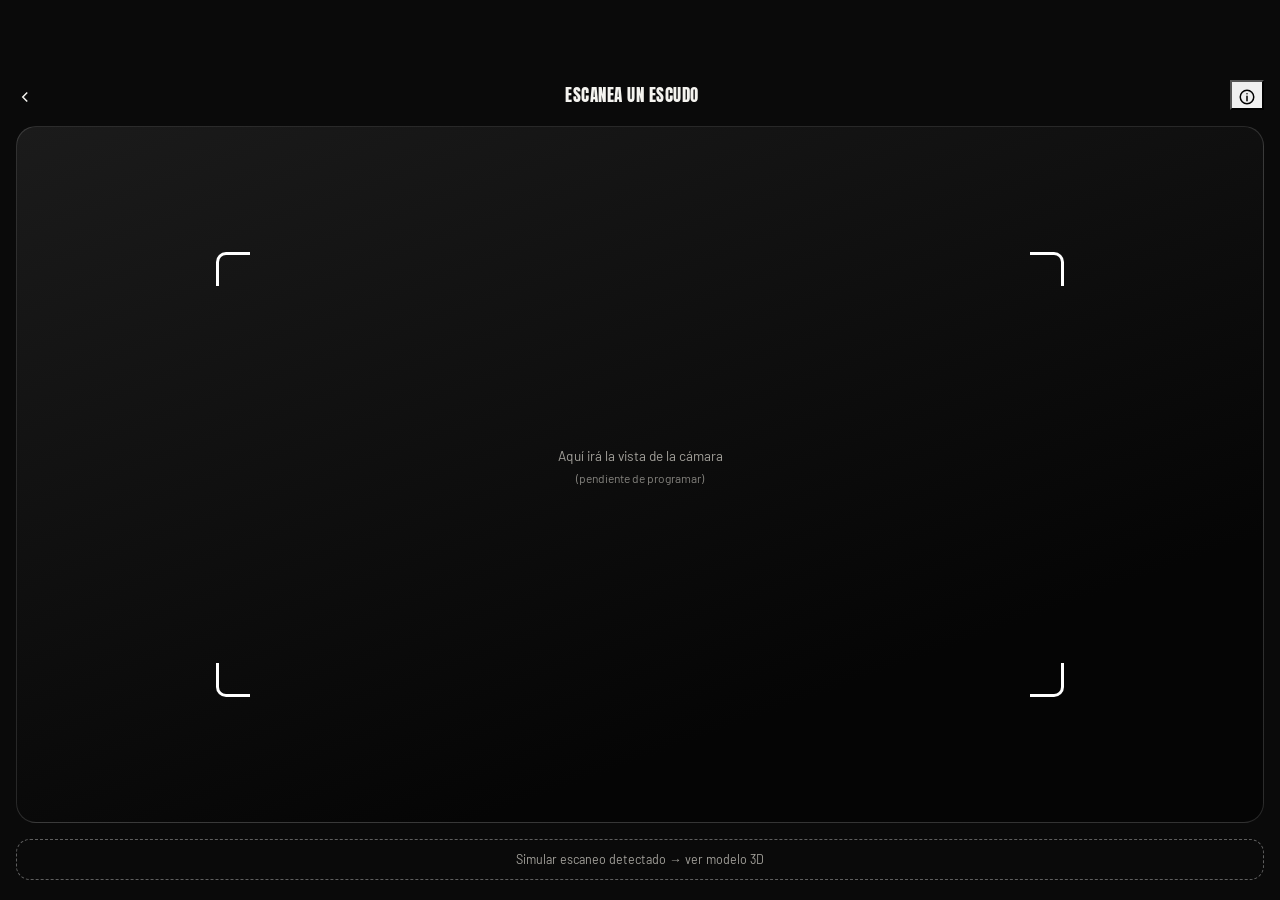
==== ar-escaner.html @ 3520d0bd "Nueva página" ====
<!DOCTYPE html>
<html lang="es">
<head>
<meta charset="UTF-8">
<meta name="viewport" content="width=device-width, initial-scale=1, viewport-fit=cover">
<title>Escanea un escudo — Tocar Base</title>
<meta name="theme-color" content="#0a0a0a">

<link rel="preconnect" href="https://fonts.googleapis.com">
<link rel="preconnect" href="https://fonts.gstatic.com" crossorigin>
<link href="https://fonts.googleapis.com/css2?family=Anton&family=Barlow:wght@400;500;600;700&display=swap" rel="stylesheet">

<link href="https://cdnjs.cloudflare.com/ajax/libs/bootstrap/5.3.3/css/bootstrap.min.css" rel="stylesheet">
<link rel="stylesheet" href="css/styles.css">
</head>
<body class="page-screen">

<main>
  <!-- =========================================================================
       Pantalla del escáner — "lienzo en blanco" a propósito.
       Todo lo que depende de la cámara queda sin programar; ya están el
       botón, el flujo hacia la siguiente página y los textos de instrucciones.
       ========================================================================= -->
  <div class="app-screen-top">
    <a href="index.html" class="circle-btn" id="scannerBack" aria-label="Regresar">
      <svg width="18" height="18" viewBox="0 0 24 24" fill="none" stroke="currentColor" stroke-width="2"><path d="M15 18l-6-6 6-6"/></svg>
    </a>
    <h2 class="app-screen-title">Escanea un escudo</h2>
    <button class="circle-btn" id="scannerInfo" aria-label="Ver instrucciones">
      <svg width="18" height="18" viewBox="0 0 24 24" fill="none" stroke="currentColor" stroke-width="2"><circle cx="12" cy="12" r="9"/><path d="M12 11v6M12 7.5v.01" stroke-linecap="round"/></svg>
    </button>
  </div>

  <div class="camera-canvas">
    <div class="scan-frame">
      <span class="corner tl"></span><span class="corner tr"></span>
      <span class="corner bl"></span><span class="corner br"></span>
    </div>
    <p class="canvas-placeholder-text">Aquí irá la vista de la cámara<br><small>(pendiente de programar)</small></p>
  </div>

  <!-- Enlace temporal solo para poder previsualizar la siguiente página;
       bórralo cuando conectes la detección real de la cámara. -->
  <a class="dev-link" id="scannerContinueDemo" href="ar-modelo.html">Simular escaneo detectado → ver modelo 3D</a>
</main>

<!-- Modal de instrucciones: cómo escanear un escudo -->
<div class="instructions-modal" id="arInstructionsModal">
  <div class="instructions-card">
    <p>Apunta con la cámara a la parte trasera de una tarjeta bisontina.</p>
    <p>Haz que el escudo quede dentro del recuadro blanco.</p>

    <div class="instructions-example">
      <div class="example-card">FRENTE</div>
      <svg class="example-arrow" width="60" height="40" viewBox="0 0 60 40" fill="none" stroke="currentColor" stroke-width="2"><path d="M4 6c14 4 30 14 50 26" stroke-linecap="round"/><path d="M46 26l8 6-9 3" stroke-linecap="round" stroke-linejoin="round"/></svg>
      <div class="example-card shield-face">
        <div class="mini-shield">TM</div>
      </div>
    </div>

    <button class="btn-solid btn-block" id="arInstructionsOk">OK</button>
  </div>
</div>

<script src="js/ar-escaner.js"></script>
</body>
</html>
---- css/styles.css ----
/* =========================================================================
   TOCAR BASE — Liga Mexicana de Béisbol
   Hoja de estilos principal (mobile-first)
   ========================================================================= */

:root{
  --bg: #0a0a0a;
  --bg-elev: #131313;
  --surface: #1a1a1a;
  --surface-2: #201f1f;
  --border: rgba(255,255,255,.14);
  --border-strong: rgba(255,255,255,.35);
  --text: #f5f4f0;
  --text-muted: #a3a19b;
  --accent: #e2231a;
  --accent-dim: #8f1512;
  --radius-lg: 20px;
  --radius-md: 14px;
  --radius-pill: 999px;
  --header-h: 64px;
  --font-display: "Anton", "Arial Narrow", sans-serif;
  --font-body: "Barlow", "Segoe UI", sans-serif;
}

*{ box-sizing: border-box; }

html{ scroll-behavior: smooth; }
@media (prefers-reduced-motion: reduce){
  html{ scroll-behavior: auto; }
  *{ animation-duration: .001ms !important; transition-duration: .001ms !important; }
}

body{
  background: var(--bg);
  color: var(--text);
  font-family: var(--font-body);
  margin: 0;
  padding-top: var(--header-h);
  -webkit-font-smoothing: antialiased;
}

/* La página de detalle (detalle.html) no usa el header fijo del sitio;
   su propia barra superior (.detail-top) va pegada al borde superior. */
body.page-detalle{ padding-top: 0; }

h1,h2,h3, .display{
  font-family: var(--font-display);
  text-transform: uppercase;
  letter-spacing: .5px;
  font-weight: 400;
  line-height: 1;
}

a{ color: inherit; text-decoration: none; }

::selection{ background: var(--accent); color: #fff; }

:focus-visible{
  outline: 2px solid var(--accent);
  outline-offset: 3px;
}

.container-app{
  max-width: 640px;
  margin: 0 auto;
  padding-inline: 18px;
}

/* ---------- Header ---------- */
.site-header{
  position: fixed;
  inset: 0 0 auto 0;
  height: var(--header-h);
  z-index: 1050;
  display: flex;
  align-items: center;
  justify-content: space-between;
  padding-inline: 16px;
  background: linear-gradient(to bottom, rgba(0,0,0,.75), rgba(0,0,0,0));
  transition: background-color .25s ease, box-shadow .25s ease;
}
.site-header.is-solid{
  background: rgba(10,10,10,.92);
  backdrop-filter: blur(6px);
  box-shadow: 0 1px 0 var(--border);
}

.brand{
  display: flex;
  align-items: center;
  gap: 8px;
  font-family: var(--font-display);
  font-size: 1.15rem;
  letter-spacing: .5px;
}
.brand svg{ width: 30px; height: 30px; flex: none; }

.btn-burger{
  width: 42px;
  height: 42px;
  border-radius: var(--radius-pill);
  border: 1px solid var(--border-strong);
  background: rgba(0,0,0,.35);
  display: flex;
  align-items: center;
  justify-content: center;
  color: var(--text);
}
.btn-burger:hover{ background: rgba(255,255,255,.08); }

/* ---------- Offcanvas menu ---------- */
.offcanvas.menu-panel{
  width: min(320px, 84vw);
  background: var(--bg-elev);
  border-left: 1px solid var(--border);
  color: var(--text);
}
.menu-panel .offcanvas-header{
  padding: 22px 20px 6px;
}
.menu-panel .offcanvas-title{
  font-family: var(--font-display);
  font-size: 1.4rem;
  letter-spacing: 1px;
}
.menu-panel .offcanvas-body{
  padding: 10px 20px 24px;
  display: flex;
  flex-direction: column;
  gap: 12px;
}
.nav-pill{
  display: block;
  text-align: center;
  padding: 14px 18px;
  border: 1px solid var(--border-strong);
  border-radius: var(--radius-pill);
  font-family: var(--font-display);
  letter-spacing: 1px;
  font-size: 1rem;
  color: var(--text);
  background: transparent;
}
.nav-pill:hover{ background: rgba(255,255,255,.06); }
.nav-pill.is-active{
  background: var(--accent);
  border-color: var(--accent);
  color: #fff;
}
.menu-foot{
  margin-top: auto;
  padding-top: 18px;
  border-top: 1px solid var(--border);
  font-size: .8rem;
  color: var(--text-muted);
}

/* ---------- Hero / Inicio ---------- */
.hero{
  position: relative;
  height: 82vh;
  min-height: 460px;
  max-height: 720px;
  overflow: hidden;
}
.hero .carousel,
.hero .carousel-inner,
.hero .carousel-item{ height: 100%; }
.hero-slide{
  height: 100%;
  width: 100%;
  background-size: cover;
  background-position: center;
  position: relative;
}
.hero-slide::after{
  content:"";
  position: absolute; inset: 0;
  background: linear-gradient(to top, rgba(0,0,0,.92) 10%, rgba(0,0,0,.35) 55%, rgba(0,0,0,.55) 100%);
}
.diamond-pattern{
  position: absolute; inset: 0;
  opacity: .5;
  mix-blend-mode: overlay;
  background-image: repeating-linear-gradient(115deg, rgba(255,255,255,.09) 0 2px, transparent 2px 26px);
  pointer-events: none;
}
.hero-content{
  position: absolute;
  left: 0; right: 0; bottom: 34px;
  padding-inline: 18px;
  z-index: 2;
}
.hero-logo{
  width: 58px; height: 58px;
  margin-bottom: 10px;
  filter: drop-shadow(0 2px 6px rgba(0,0,0,.5));
}
.hero-content h1{
  font-size: 1.7rem;
  margin: 0 0 8px;
}
.hero-content p{
  color: #d8d6cf;
  font-size: .92rem;
  max-width: 46ch;
  margin: 0;
}
.hero .carousel-indicators{
  bottom: 6px;
  margin-bottom: 0;
}
.hero .carousel-indicators [data-bs-target]{
  width: 7px; height: 7px;
  border-radius: 50%;
  background-color: rgba(255,255,255,.45);
  border: none;
  opacity: 1;
}
.hero .carousel-indicators .active{ background-color: var(--accent); }

/* ---------- Sections ---------- */
.section{
  padding: 44px 0 8px;
  scroll-margin-top: var(--header-h);
}
.section-head{
  display: flex;
  align-items: baseline;
  gap: 14px;
  padding-inline: 18px;
  margin-bottom: 18px;
}
.section-head h2{
  font-size: 1.5rem;
  white-space: nowrap;
}
.section-head .rule{
  height: 2px;
  flex: 1;
  background: linear-gradient(to right, var(--border-strong), transparent);
}
.section-sub{
  padding-inline: 18px;
  color: var(--text-muted);
  font-size: .9rem;
  margin: -10px 0 18px;
}

/* ---------- Card carousel (equipos / estadios) ---------- */
.card-rail-wrap{ position: relative; }
.card-rail{
  display: flex;
  gap: 14px;
  overflow-x: auto;
  scroll-snap-type: x mandatory;
  padding: 4px 18px 14px;
  scrollbar-width: none;
}
.card-rail::-webkit-scrollbar{ display: none; }

.rail-btn{
  position: absolute;
  top: 50%;
  translate: 0 -50%;
  width: 36px; height: 36px;
  border-radius: 50%;
  border: 1px solid var(--border-strong);
  background: rgba(10,10,10,.75);
  color: var(--text);
  display: flex; align-items: center; justify-content: center;
  z-index: 3;
}
.rail-btn.prev{ left: 4px; }
.rail-btn.next{ right: 4px; }
@media (max-width: 480px){ .rail-btn{ display: none; } }

.team-card{
  flex: 0 0 auto;
  width: 148px;
  scroll-snap-align: start;
  border: 1px solid var(--border);
  border-radius: var(--radius-lg);
  background: var(--surface);
  padding: 16px 12px 14px;
  text-align: center;
  cursor: pointer;
  transition: border-color .2s ease, transform .2s ease;
}
.team-card:hover{
  border-color: var(--border-strong);
  transform: translateY(-2px);
}
.team-shield{
  width: 76px; height: 76px;
  margin: 0 auto 12px;
  border-radius: 16px;
  display: flex; align-items: center; justify-content: center;
  font-family: var(--font-display);
  font-size: 1.5rem;
  color: #fff;
  border: 2px solid rgba(255,255,255,.5);
}
.team-card .name{
  font-family: var(--font-display);
  font-size: .95rem;
  letter-spacing: .3px;
  line-height: 1.15;
}
.team-card .city{
  font-size: .72rem;
  color: var(--text-muted);
  margin-top: 4px;
}

.stadium-card{
  flex: 0 0 auto;
  width: 220px;
  scroll-snap-align: start;
  border: 1px solid var(--border);
  border-radius: var(--radius-lg);
  overflow: hidden;
  cursor: pointer;
  background: var(--surface);
  transition: border-color .2s ease, transform .2s ease;
}
.stadium-card:hover{ border-color: var(--border-strong); transform: translateY(-2px); }
.stadium-card .photo{
  height: 120px;
  position: relative;
}
.stadium-card .photo .badge-mini{
  position: absolute; top: 10px; left: 10px;
  width: 30px; height: 30px;
  border-radius: 8px;
  border: 1.5px solid rgba(255,255,255,.6);
  display: flex; align-items: center; justify-content: center;
  font-family: var(--font-display);
  font-size: .75rem;
  color: #fff;
  background: rgba(0,0,0,.25);
}
.stadium-card .info{ padding: 12px 14px 14px; }
.stadium-card .name{
  font-family: var(--font-display);
  font-size: .95rem;
  line-height: 1.15;
}
.stadium-card .city{
  font-size: .72rem;
  color: var(--text-muted);
  margin-top: 4px;
}

/* ---------- Detail overlay (equipo / estadio) ---------- */
.detail-overlay{
  position: fixed;
  inset: 0;
  z-index: 1100;
  background: var(--bg);
  transform: translateY(100%);
  transition: transform .32s ease;
  overflow-y: auto;
  visibility: hidden;
}
.detail-overlay.is-open{
  transform: translateY(0);
  visibility: visible;
}
.detail-top{
  position: sticky;
  top: 0;
  z-index: 2;
  display: flex;
  align-items: center;
  justify-content: space-between;
  padding: 14px 14px 0;
}
.detail-top .circle-btn{
  width: 40px; height: 40px;
  border-radius: 50%;
  border: 1px solid var(--border-strong);
  background: rgba(10,10,10,.6);
  color: var(--text);
  display: flex; align-items: center; justify-content: center;
}
.detail-nav{ display: flex; gap: 8px; }

.detail-hero{
  height: 48vh;
  min-height: 300px;
  margin-top: -54px;
  position: relative;
  overflow: hidden;
  display: flex;
  align-items: flex-end;
  padding: 24px 20px;
}
.detail-hero::before{
  content:"";
  position: absolute; inset: 0;
  background: linear-gradient(to top, var(--bg) 4%, rgba(0,0,0,.25) 60%, rgba(0,0,0,.15));
}
.detail-hero .shield-lg{
  width: 64px; height: 64px;
  border-radius: 16px;
  border: 2px solid rgba(255,255,255,.6);
  display: flex; align-items: center; justify-content: center;
  font-family: var(--font-display);
  color: #fff;
  font-size: 1.4rem;
  margin-bottom: 12px;
  position: relative; z-index: 1;
}
.detail-hero .titles{ position: relative; z-index: 1; }
.detail-hero h2{ font-size: 1.7rem; margin: 0; }
.detail-hero .sub{ color: var(--text-muted); font-size: .9rem; margin-top: 2px; }

.detail-body{ padding: 20px 20px 60px; }
.detail-body p.lead-text{
  color: #d8d6cf;
  font-size: .96rem;
  line-height: 1.6;
}

.stat-grid{
  display: grid;
  grid-template-columns: repeat(3, 1fr);
  gap: 10px;
  margin: 18px 0 8px;
}
.stat-box{
  border: 1px solid var(--border);
  border-radius: var(--radius-md);
  padding: 12px 8px;
  text-align: center;
  background: var(--surface);
}
.stat-box .val{
  font-family: var(--font-display);
  font-size: 1.05rem;
  color: var(--accent);
}
.stat-box .lbl{
  font-size: .68rem;
  text-transform: uppercase;
  letter-spacing: .5px;
  color: var(--text-muted);
  margin-top: 2px;
}

.detail-gallery-head{
  display: flex;
  align-items: baseline;
  gap: 12px;
  margin: 26px 0 12px;
}
.detail-gallery-head h3{
  font-size: 1.05rem;
  white-space: nowrap;
}
.detail-gallery-head .rule{
  height: 2px;
  flex: 1;
  background: linear-gradient(to right, var(--border-strong), transparent);
}

.detail-body .card-rail-wrap .card-rail,
.detail-body .card-rail-wrap .mini-gallery{ padding: 4px 0 6px; }

.mini-gallery{
  display: flex;
  gap: 10px;
  overflow-x: auto;
  scroll-snap-type: x mandatory;
  scrollbar-width: none;
}
.mini-gallery::-webkit-scrollbar{ display: none; }
.mini-gallery .thumb{
  flex: 0 0 auto;
  width: 150px; height: 100px;
  scroll-snap-align: start;
  border-radius: var(--radius-md);
  border: 1px solid var(--border);
}

/* ---------- Galería ---------- */
.gallery-grid{
  display: grid;
  grid-template-columns: repeat(2, 1fr);
  gap: 12px;
  padding: 0 18px 10px;
}
.gallery-tile{
  aspect-ratio: 1 / 1;
  border-radius: var(--radius-md);
  border: 1px solid var(--border);
  cursor: pointer;
  position: relative;
  overflow: hidden;
  display: flex;
  align-items: flex-end;
  padding: 10px;
}
.gallery-tile::after{
  content:"";
  position: absolute; inset: 0;
  background: linear-gradient(to top, rgba(0,0,0,.65), rgba(0,0,0,0) 55%);
}
.gallery-tile span{
  position: relative; z-index: 1;
  font-size: .78rem;
  color: #fff;
}
.gallery-tile svg{
  position: absolute; right: 8px; top: 8px; z-index: 1;
  opacity: .85;
  width: 18px; height: 18px;
}

/* Editor de fotos */
.editor-overlay{
  position: fixed; inset: 0;
  z-index: 1200;
  background: rgba(0,0,0,.7);
  display: none;
  align-items: center;
  justify-content: center;
  padding: 18px;
}
.editor-overlay.is-open{ display: flex; }
.editor-card{
  width: 100%;
  max-width: 420px;
  background: var(--bg-elev);
  border: 1px solid var(--border);
  border-radius: var(--radius-lg);
  overflow: hidden;
}
.editor-head{
  display: flex; align-items: center; justify-content: space-between;
  padding: 14px 16px;
  border-bottom: 1px solid var(--border);
}
.editor-head h3{ font-size: 1.05rem; }
.editor-canvas-wrap{
  padding: 16px;
  display: flex;
  justify-content: center;
}
.editor-canvas-wrap canvas{
  width: 100%;
  max-width: 320px;
  aspect-ratio: 1/1;
  border-radius: var(--radius-md);
  border: 1px solid var(--border);
}
.filter-row{
  display: flex;
  gap: 8px;
  overflow-x: auto;
  padding: 4px 16px 16px;
  scrollbar-width: none;
}
.filter-row::-webkit-scrollbar{ display: none; }
.chip{
  flex: 0 0 auto;
  padding: 8px 14px;
  border-radius: var(--radius-pill);
  border: 1px solid var(--border-strong);
  background: transparent;
  color: var(--text);
  font-size: .82rem;
}
.chip.is-active{ background: var(--accent); border-color: var(--accent); color: #fff; }

.editor-slider{ padding: 4px 16px 8px; }
.editor-slider label{
  font-size: .78rem;
  color: var(--text-muted);
  display: block;
  margin-bottom: 6px;
}
.editor-actions{
  display: flex;
  gap: 10px;
  padding: 6px 16px 18px;
}
.btn-ghost, .btn-solid{
  padding: 13px 26px;
  border-radius: var(--radius-pill);
  font-family: var(--font-display);
  letter-spacing: .5px;
  font-size: .85rem;
  text-align: center;
  border: 1px solid var(--border-strong);
  background: transparent;
  color: var(--text);
  display: inline-block;
}
.btn-solid{ background: var(--accent); border-color: var(--accent); color: #fff; }
.btn-block{ display: block; width: 100%; }
.editor-actions > *, .confirm-actions > *{ flex: 1; }

/* ---------- Footer ---------- */
.site-footer{
  border-top: 1px solid var(--border);
  margin-top: 50px;
  padding: 30px 18px 90px;
  text-align: center;
  color: var(--text-muted);
  font-size: .82rem;
}
.site-footer .brand{ justify-content: center; margin-bottom: 10px; }
.social-row{
  display: flex;
  gap: 12px;
  justify-content: center;
  margin: 16px 0;
}
.social-row a{
  width: 36px; height: 36px;
  border-radius: 50%;
  border: 1px solid var(--border);
  display: flex; align-items: center; justify-content: center;
}
.social-row a:hover{ border-color: var(--border-strong); }

@media (min-width: 700px){
  .container-app{ max-width: 680px; }
}

/* =========================================================================
   Ajustes de tamaño: tarjetas de Equipos / Estadios más grandes (home)
   ========================================================================= */
.team-card{ width: 168px; padding: 20px 14px 16px; }
.team-shield{ width: 100px; height: 100px; font-size: 1.7rem; }
.stadium-card{ width: 240px; }
.stadium-card .photo{ height: 140px; }

/* Encabezado de sección invertido: la línea va antes que el texto,
   y el texto queda alineado a la derecha (Realidad Aumentada / Juego) */
.section-head.reverse{ flex-direction: row-reverse; }
.section-head.reverse h2{ text-align: right; }

/* =========================================================================
   Bloque "Historia" (about)
   ========================================================================= */
.about-photo{
  margin: 0 18px 18px;
  aspect-ratio: 16 / 10;
  border-radius: var(--radius-lg);
  border: 1px solid var(--border);
  background: linear-gradient(135deg, #232323, #0a0a0a 75%);
  background-size: cover;
  background-position: center;
}
.about-text{ padding-inline: 18px; }
.about-text h2{ font-size: 1.3rem; margin-bottom: 10px; }
.about-text p{ color: #d8d6cf; font-size: .92rem; line-height: 1.65; }

/* =========================================================================
   Stat pills (Ciudad / Inauguración / Liga / Capacidad, etc.)
   ========================================================================= */
.stat-pills{
  display: flex;
  flex-direction: column;
  gap: 12px;
  margin: 22px 0 6px;
}
.stat-pill{
  border: 1px solid var(--border-strong);
  border-radius: var(--radius-md);
  padding: 14px;
  text-align: center;
  background: transparent;
}
.stat-pill .val{
  font-family: var(--font-display);
  color: var(--accent);
  font-size: 1.05rem;
  letter-spacing: .5px;
}
.stat-pill .lbl{ color: var(--text-muted); font-size: .8rem; margin-top: 2px; }

.lead-text-2{ margin-top: 14px; }

/* =========================================================================
   Bloque "Estadísticas" (página de equipo)
   ========================================================================= */
.stat-card{
  background: var(--surface);
  border: 1px solid var(--border);
  border-radius: var(--radius-md);
  padding: 16px;
  margin-bottom: 12px;
}
.stat-card .lbl{
  font-size: .7rem;
  text-transform: uppercase;
  letter-spacing: .6px;
  color: var(--text-muted);
}
.stat-card .val{
  font-family: var(--font-display);
  font-size: 2rem;
  margin-top: 6px;
  line-height: 1;
}
.stat-card .note{ font-size: .78rem; color: var(--text-muted); margin-top: 6px; }
.stat-card .val-row{
  display: flex;
  align-items: center;
  justify-content: space-between;
  gap: 12px;
}
.stat-card .sparkline{ flex: none; }

.racha-box{
  margin-top: 14px;
  background: var(--bg-elev);
  border: 1px solid var(--border);
  border-radius: var(--radius-md);
  padding: 12px 14px;
}

/* =========================================================================
   Bloque "Fotos" (página de estadio)
   ========================================================================= */
.foto-feature{
  width: 100%;
  aspect-ratio: 16 / 10;
  border-radius: var(--radius-lg);
  border: 1px solid var(--border);
}
.foto-caption{
  text-align: center;
  color: var(--text-muted);
  font-size: .85rem;
  margin-top: 12px;
}
.foto-dots{
  display: flex;
  gap: 8px;
  justify-content: center;
  margin-top: 10px;
}
.foto-dots button{
  width: 7px; height: 7px;
  border-radius: 50%;
  border: none;
  background: rgba(255,255,255,.3);
  padding: 0;
}
.foto-dots button.is-active{ background: var(--accent); width: 20px; border-radius: 4px; }

/* =========================================================================
   Realidad Aumentada — sección en Home
   ========================================================================= */
.ar-photo{
  margin: 18px 18px 0;
  aspect-ratio: 16 / 10;
  border-radius: var(--radius-lg);
  border: 1px solid var(--border);
  background: linear-gradient(150deg, #241a1a, #0a0a0a 75%);
}
.ar-copy{ padding: 16px 18px 0; }
.ar-copy h3{ font-size: 1.05rem; margin-bottom: 8px; }
.ar-copy p{ color: #d8d6cf; font-size: .9rem; line-height: 1.6; }
.ar-cta{ padding: 18px 18px 6px; text-align: right; }

.juego-copy{ padding: 0 18px; text-align: right; }
.juego-copy h3{ font-size: 1.05rem; margin-bottom: 8px; }
.juego-copy p{ color: #d8d6cf; font-size: .9rem; line-height: 1.6; }
.juego-cta{ padding: 18px 18px 6px; text-align: right; }

/* =========================================================================
   Modal de instrucciones (reutilizado por AR y por el Juego)
   ========================================================================= */
.instructions-modal, .confirm-modal{
  position: fixed;
  inset: 0;
  z-index: 1300;
  background: rgba(0,0,0,.7);
  display: none;
  align-items: center;
  justify-content: center;
  padding: 20px;
}
.instructions-modal.is-open, .confirm-modal.is-open{ display: flex; }

.instructions-card{
  width: 100%;
  max-width: 380px;
  background: var(--surface-2);
  border: 1px solid var(--border);
  border-radius: var(--radius-lg);
  padding: 24px 20px;
}
.instructions-card p{ color: var(--text); font-size: .95rem; line-height: 1.55; margin-bottom: 14px; }

.instructions-example{
  display: flex;
  align-items: center;
  justify-content: center;
  gap: 6px;
  margin: 18px 0;
}
.example-card{
  width: 84px; height: 118px;
  border-radius: 10px;
  background: #eceae4;
  color: #1a1a1a;
  display: flex; align-items: center; justify-content: center;
  font-size: .7rem;
  font-weight: 600;
  flex: none;
}
.example-arrow{ color: var(--text-muted); flex: none; }
.example-card.shield-face{ background: #eceae4; }
.mini-shield{
  width: 44px; height: 44px;
  border-radius: 8px;
  background: linear-gradient(145deg, #1B2A5E, #C9A227);
  color: #fff;
  display: flex; align-items: center; justify-content: center;
  font-family: var(--font-display);
  font-size: .8rem;
}

/* =========================================================================
   Páginas de pantalla completa (escáner AR, modelo 3D, juego, trivia)
   Cada una es su propio archivo .html; esta clase solo asegura que el
   <body> ocupe todo el alto de la ventana y acomode su contenido en
   columna, igual que antes lo hacía el overlay .app-screen.
   ========================================================================= */
body.page-screen{
  min-height: 100vh;
  display: flex;
  flex-direction: column;
}
body.page-screen main{
  flex: 1;
  display: flex;
  flex-direction: column;
}

.app-screen-top{
  display: flex;
  align-items: center;
  justify-content: space-between;
  padding: 16px 16px 0;
  flex: none;
}
.app-screen-title{
  font-size: 1.05rem;
  margin: 0;
}

.camera-canvas{
  flex: 1;
  margin: 16px;
  border-radius: var(--radius-lg);
  border: 1px solid var(--border);
  background: linear-gradient(160deg, #1b1b1b, #050505 75%);
  display: flex;
  align-items: center;
  justify-content: center;
  position: relative;
  overflow: hidden;
}
.canvas-placeholder-text{
  color: var(--text-muted);
  font-size: .85rem;
  text-align: center;
  line-height: 1.6;
  padding: 0 30px;
}
.canvas-placeholder-text small{ font-size: .75rem; opacity: .8; }

.scan-frame{
  position: absolute;
  top: 18%; bottom: 18%; left: 16%; right: 16%;
  pointer-events: none;
}
.scan-frame .corner{
  position: absolute;
  width: 34px; height: 34px;
  border: 3px solid #fff;
}
.scan-frame .tl{ top: 0; left: 0; border-right: none; border-bottom: none; border-radius: 10px 0 0 0; }
.scan-frame .tr{ top: 0; right: 0; border-left: none; border-bottom: none; border-radius: 0 10px 0 0; }
.scan-frame .bl{ bottom: 0; left: 0; border-right: none; border-top: none; border-radius: 0 0 0 10px; }
.scan-frame .br{ bottom: 0; right: 0; border-left: none; border-top: none; border-radius: 0 0 10px 0; }

.dev-link{
  display: block;
  flex: none;
  margin: 0 16px 20px;
  padding: 10px;
  border: 1px dashed var(--border-strong);
  border-radius: var(--radius-md);
  background: transparent;
  color: var(--text-muted);
  font-size: .78rem;
  text-align: center;
  text-decoration: none;
}

.ar-toolbar{
  flex: none;
  display: flex;
  justify-content: space-evenly;
  padding: 10px 16px 28px;
}
.ar-icon-btn{
  width: 58px; height: 58px;
  border-radius: 50%;
  border: none;
  background: #7a3fd1;
  color: #fff;
  display: flex; align-items: center; justify-content: center;
  opacity: .55;
}

/* =========================================================================
   Juego — pantallas
   ========================================================================= */
.game-intro-content{ padding: 60px 24px 0; text-align: center; }
.game-title{ font-size: 3rem; margin-bottom: 18px; }
.game-tagline{ font-family: var(--font-display); font-size: 1.1rem; color: #d8d6cf; letter-spacing: .3px; }
.game-intro-art{
  flex: 1;
  margin: 24px 16px;
  border-radius: var(--radius-lg);
  border: 1px solid var(--border);
  background: linear-gradient(180deg, #1a2b22 0%, #3a4a2f 55%, #6b4a2f 100%);
}
.game-start-btn{ margin: 0 16px 28px; }

.game-field{
  flex: 1;
  margin: 0 16px 20px;
  border-top: 1px solid var(--border);
  padding-top: 18px;
  display: flex;
  flex-direction: column;
  background: linear-gradient(180deg, #2f4a2f, #24371f);
  border-radius: 0 0 var(--radius-lg) var(--radius-lg);
}
.block-rows{
  display: grid;
  grid-template-columns: repeat(5, 1fr);
  gap: 6px;
  padding: 0 12px;
}
.block-rows .block{
  height: 26px;
  border-radius: 6px;
}
.game-play-area{
  flex: 1;
  position: relative;
}
.game-ball{
  position: absolute;
  left: 50%; top: 65%;
  translate: -50% -50%;
  width: 22px; height: 22px;
  border-radius: 50%;
  background: #fff;
  box-shadow: inset 0 0 0 1.5px #c8102e;
}
.game-ball::before, .game-ball::after{
  content: "";
  position: absolute;
  inset: 2px;
  border-top: 1.5px solid #c8102e;
  border-radius: 50%;
  transform: rotate(45deg);
}
.game-ball::after{ transform: rotate(-45deg); }
.game-paddle{
  position: absolute;
  left: 50%; bottom: 26px;
  translate: -50% 0;
  width: 90px; height: 6px;
  border-radius: 4px;
  background: #fff;
}

.game-diagram{
  position: relative;
  margin: 0 auto 16px;
  width: 180px; height: 110px;
  background: linear-gradient(180deg, #2f4a2f, #24371f);
  border-radius: var(--radius-md);
  overflow: hidden;
}
.diagram-mark{
  position: absolute;
  top: -6px; left: -6px;
  font-size: 1.4rem;
  color: #ff3b3b;
  z-index: 2;
}
.diagram-mark.ok{ color: #3ddc71; }
.diagram-box{ position: relative; width: 100%; height: 100%; }
.diagram-paddle{
  position: absolute;
  left: 12%; bottom: 22px;
  width: 60px; height: 5px;
  border-radius: 3px;
  background: #fff;
}
.diagram-ball{
  position: absolute;
  top: 55%;
  width: 14px; height: 14px;
  border-radius: 50%;
  background: #fff;
}

/* =========================================================================
   Trivia — pantalla de pregunta
   ========================================================================= */
.trivia-content{
  flex: 1;
  display: flex;
  flex-direction: column;
  justify-content: center;
  gap: 28px;
  padding: 24px 20px 40px;
}
.trivia-question-counter{
  text-align: center;
  font-size: .8rem;
  letter-spacing: .5px;
  text-transform: uppercase;
  color: var(--text-muted);
}
.trivia-question{
  font-family: var(--font-display);
  font-size: 1.5rem;
  line-height: 1.35;
  text-align: center;
}
.trivia-answers{
  display: flex;
  gap: 14px;
}
.trivia-answer-btn{
  flex: 1;
  padding: 24px 10px;
  border-radius: var(--radius-lg);
  border: 1px solid var(--border-strong);
  background: var(--surface);
  color: var(--text);
  font-family: var(--font-display);
  font-size: 1.15rem;
  letter-spacing: .5px;
  text-transform: uppercase;
  text-align: center;
}
.trivia-answer-btn.is-correct{ background: #1f6b3a; border-color: #3ddc71; color: #fff; }
.trivia-answer-btn.is-incorrect{ background: #6b1f1f; border-color: #ff5c5c; color: #fff; }
.trivia-answer-btn:disabled{ opacity: .9; }
.trivia-feedback{
  min-height: 1.4em;
  text-align: center;
  font-size: .95rem;
  color: var(--text-muted);
}
.trivia-next-wrap{ text-align: center; }

/* =========================================================================
   Modal de confirmación de salida
   ========================================================================= */
.confirm-card{
  width: 100%;
  max-width: 320px;
  background: var(--surface-2);
  border: 1px solid var(--border);
  border-radius: var(--radius-lg);
  padding: 26px 22px;
  text-align: center;
}
.confirm-card h3{ font-size: 1.05rem; margin-bottom: 8px; }
.confirm-card p{ color: var(--text-muted); font-size: .85rem; margin-bottom: 20px; }
.confirm-actions{ display: flex; gap: 10px; }
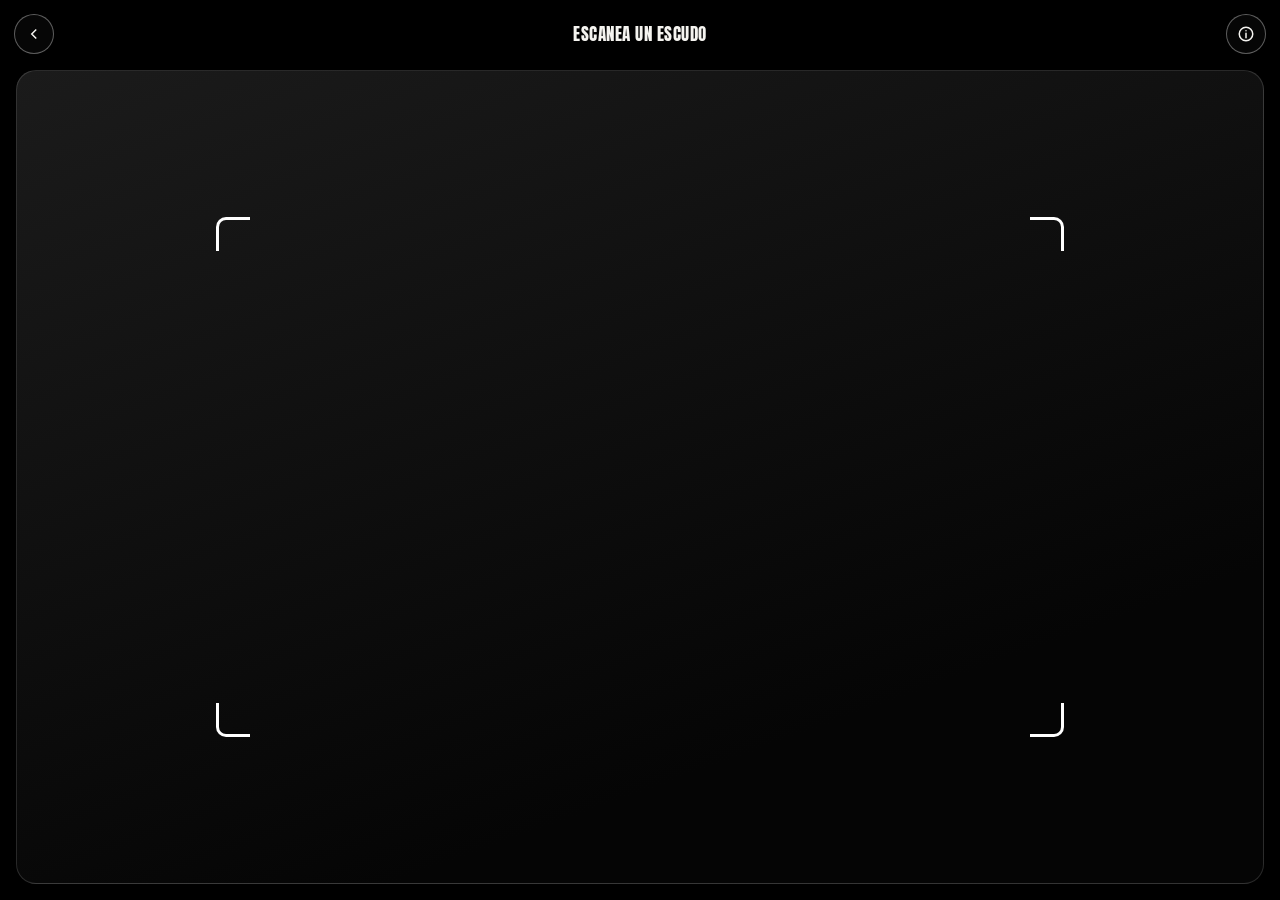
==== commit e98417cb: "Cambios grandes" ====
--- a/ar-escaner.html
+++ b/ar-escaner.html
@@ -16,13 +16,8 @@
 <body class="page-screen">
 
 <main>
-  <!-- =========================================================================
-       Pantalla del escáner — "lienzo en blanco" a propósito.
-       Todo lo que depende de la cámara queda sin programar; ya están el
-       botón, el flujo hacia la siguiente página y los textos de instrucciones.
-       ========================================================================= -->
-  <div class="app-screen-top">
-    <a href="index.html" class="circle-btn" id="scannerBack" aria-label="Regresar">
+  <div class="detail-top">
+    <a href="index.html#ar" class="circle-btn" id="scannerBack" aria-label="Regresar">
       <svg width="18" height="18" viewBox="0 0 24 24" fill="none" stroke="currentColor" stroke-width="2"><path d="M15 18l-6-6 6-6"/></svg>
     </a>
     <h2 class="app-screen-title">Escanea un escudo</h2>
@@ -31,37 +26,15 @@
     </button>
   </div>
 
-  <div class="camera-canvas">
+  <a class="camera-canvas" href="ar-modelo.html">
     <div class="scan-frame">
       <span class="corner tl"></span><span class="corner tr"></span>
       <span class="corner bl"></span><span class="corner br"></span>
     </div>
-    <p class="canvas-placeholder-text">Aquí irá la vista de la cámara<br><small>(pendiente de programar)</small></p>
-  </div>
+  </a>
 
-  <!-- Enlace temporal solo para poder previsualizar la siguiente página;
-       bórralo cuando conectes la detección real de la cámara. -->
-  <a class="dev-link" id="scannerContinueDemo" href="ar-modelo.html">Simular escaneo detectado → ver modelo 3D</a>
 </main>
 
-<!-- Modal de instrucciones: cómo escanear un escudo -->
-<div class="instructions-modal" id="arInstructionsModal">
-  <div class="instructions-card">
-    <p>Apunta con la cámara a la parte trasera de una tarjeta bisontina.</p>
-    <p>Haz que el escudo quede dentro del recuadro blanco.</p>
 
-    <div class="instructions-example">
-      <div class="example-card">FRENTE</div>
-      <svg class="example-arrow" width="60" height="40" viewBox="0 0 60 40" fill="none" stroke="currentColor" stroke-width="2"><path d="M4 6c14 4 30 14 50 26" stroke-linecap="round"/><path d="M46 26l8 6-9 3" stroke-linecap="round" stroke-linejoin="round"/></svg>
-      <div class="example-card shield-face">
-        <div class="mini-shield">TM</div>
-      </div>
-    </div>
-
-    <button class="btn-solid btn-block" id="arInstructionsOk">OK</button>
-  </div>
-</div>
-
-<script src="js/ar-escaner.js"></script>
 </body>
 </html>
--- a/css/styles.css
+++ b/css/styles.css
@@ -4,7 +4,7 @@
    ========================================================================= */
 
 :root{
-  --bg: #0a0a0a;
+  --bg: #000000;
   --bg-elev: #131313;
   --surface: #1a1a1a;
   --surface-2: #201f1f;
@@ -114,6 +114,7 @@
   background: var(--bg-elev);
   border-left: 1px solid var(--border);
   color: var(--text);
+  z-index: 1051;
 }
 .menu-panel .offcanvas-header{
   padding: 22px 20px 6px;
@@ -158,25 +159,16 @@
 /* ---------- Hero / Inicio ---------- */
 .hero{
   position: relative;
-  height: 82vh;
+  height: 40vh;
   min-height: 460px;
   max-height: 720px;
   overflow: hidden;
 }
-.hero .carousel,
-.hero .carousel-inner,
-.hero .carousel-item{ height: 100%; }
-.hero-slide{
-  height: 100%;
-  width: 100%;
-  background-size: cover;
-  background-position: center;
-  position: relative;
-}
-.hero-slide::after{
-  content:"";
-  position: absolute; inset: 0;
-  background: linear-gradient(to top, rgba(0,0,0,.92) 10%, rgba(0,0,0,.35) 55%, rgba(0,0,0,.55) 100%);
+
+.mask{
+  height:60%;
+  background:linear-gradient(to top, #000 40%, transparent 100%);
+  pointer-events:none;
 }
 .diamond-pattern{
   position: absolute; inset: 0;
@@ -187,7 +179,8 @@
 }
 .hero-content{
   position: absolute;
-  left: 0; right: 0; bottom: 34px;
+  left: 0; 
+  bottom: 60px;
   padding-inline: 18px;
   z-index: 2;
 }
@@ -223,6 +216,10 @@
 .section{
   padding: 44px 0 8px;
   scroll-margin-top: var(--header-h);
+  background: radial-gradient( circle at 50% 50%,
+  rgba(130, 0, 153, 1)   0%,
+  rgba(130, 0, 153, 0.35) 0%,
+  transparent 60%);
 }
 .section-head{
   display: flex;
@@ -247,6 +244,7 @@
   margin: -10px 0 18px;
 }
 
+
 /* ---------- Card carousel (equipos / estadios) ---------- */
 .card-rail-wrap{ position: relative; }
 .card-rail{
@@ -255,6 +253,7 @@
   overflow-x: auto;
   scroll-snap-type: x mandatory;
   padding: 4px 18px 14px;
+  margin-left: 20px;
   scrollbar-width: none;
 }
 .card-rail::-webkit-scrollbar{ display: none; }
@@ -300,6 +299,7 @@
   font-size: 1.5rem;
   color: #fff;
   border: 2px solid rgba(255,255,255,.5);
+  object-fit:scale-down;
 }
 .team-card .name{
   font-family: var(--font-display);
@@ -340,7 +340,8 @@
   color: #fff;
   background: rgba(0,0,0,.25);
 }
-.stadium-card .info{ padding: 12px 14px 14px; }
+.stadium-card .info{ padding: 12px 14px 0; position:relative; top:60%; height: 100%;}
+
 .stadium-card .name{
   font-family: var(--font-display);
   font-size: .95rem;
@@ -538,11 +539,23 @@
   overflow: hidden;
 }
 .editor-head{
-  display: flex; align-items: center; justify-content: space-between;
+  display: flex; 
+  align-items: center; 
+  justify-content: space-between;
   padding: 14px 16px;
   border-bottom: 1px solid var(--border);
 }
 .editor-head h3{ font-size: 1.05rem; }
+
+.editor-head .circle-btn{
+  width: 40px; height: 40px;
+  border-radius: 50%;
+  border: 1px solid var(--border-strong);
+  background: rgba(10,10,10,.6);
+  color: var(--text);
+  display: flex; align-items: center; justify-content: center;
+}
+
 .editor-canvas-wrap{
   padding: 16px;
   display: flex;
@@ -606,7 +619,7 @@
 .site-footer{
   border-top: 1px solid var(--border);
   margin-top: 50px;
-  padding: 30px 18px 90px;
+  padding: 30px 18px;
   text-align: center;
   color: var(--text-muted);
   font-size: .82rem;
@@ -838,6 +851,7 @@
   min-height: 100vh;
   display: flex;
   flex-direction: column;
+  padding-top:0;
 }
 body.page-screen main{
   flex: 1;
@@ -926,6 +940,15 @@
 /* =========================================================================
    Juego — pantallas
    ========================================================================= */
+.game-photo{
+  display: flex;
+  justify-self: flex-end;
+  margin: 18px 18px 0;
+  aspect-ratio: 16 / 10;
+  border-radius: var(--radius-lg);
+  border: 1px solid var(--border);
+  background: linear-gradient(150deg, #241a1a, #0a0a0a 75%);
+}
 .game-intro-content{ padding: 60px 24px 0; text-align: center; }
 .game-title{ font-size: 3rem; margin-bottom: 18px; }
 .game-tagline{ font-family: var(--font-display); font-size: 1.1rem; color: #d8d6cf; letter-spacing: .3px; }
@@ -936,17 +959,17 @@
   border: 1px solid var(--border);
   background: linear-gradient(180deg, #1a2b22 0%, #3a4a2f 55%, #6b4a2f 100%);
 }
-.game-start-btn{ margin: 0 16px 28px; }
+.game-start-btn{ margin: 0 auto 28px; width: 90%;}
 
 .game-field{
   flex: 1;
-  margin: 0 16px 20px;
+  margin: 20px 16px 20px;
   border-top: 1px solid var(--border);
   padding-top: 18px;
   display: flex;
   flex-direction: column;
   background: linear-gradient(180deg, #2f4a2f, #24371f);
-  border-radius: 0 0 var(--radius-lg) var(--radius-lg);
+  border-radius:  var(--radius-lg) var(--radius-lg);
 }
 .block-rows{
   display: grid;
@@ -1024,6 +1047,17 @@
 /* =========================================================================
    Trivia — pantalla de pregunta
    ========================================================================= */
+
+.trivia-photo{
+  display: flex;
+  justify-self: flex-end;
+  margin: 18px 18px 0;
+  aspect-ratio: 16 / 10;
+  border-radius: var(--radius-lg);
+  border: 1px solid var(--border);
+  background: linear-gradient(150deg, #241a1a, #0a0a0a 75%);
+}
+
 .trivia-content{
   flex: 1;
   display: flex;
@@ -1061,10 +1095,9 @@
   letter-spacing: .5px;
   text-transform: uppercase;
   text-align: center;
-}
-.trivia-answer-btn.is-correct{ background: #1f6b3a; border-color: #3ddc71; color: #fff; }
-.trivia-answer-btn.is-incorrect{ background: #6b1f1f; border-color: #ff5c5c; color: #fff; }
-.trivia-answer-btn:disabled{ opacity: .9; }
+  height: 400px;
+}
+
 .trivia-feedback{
   min-height: 1.4em;
   text-align: center;
